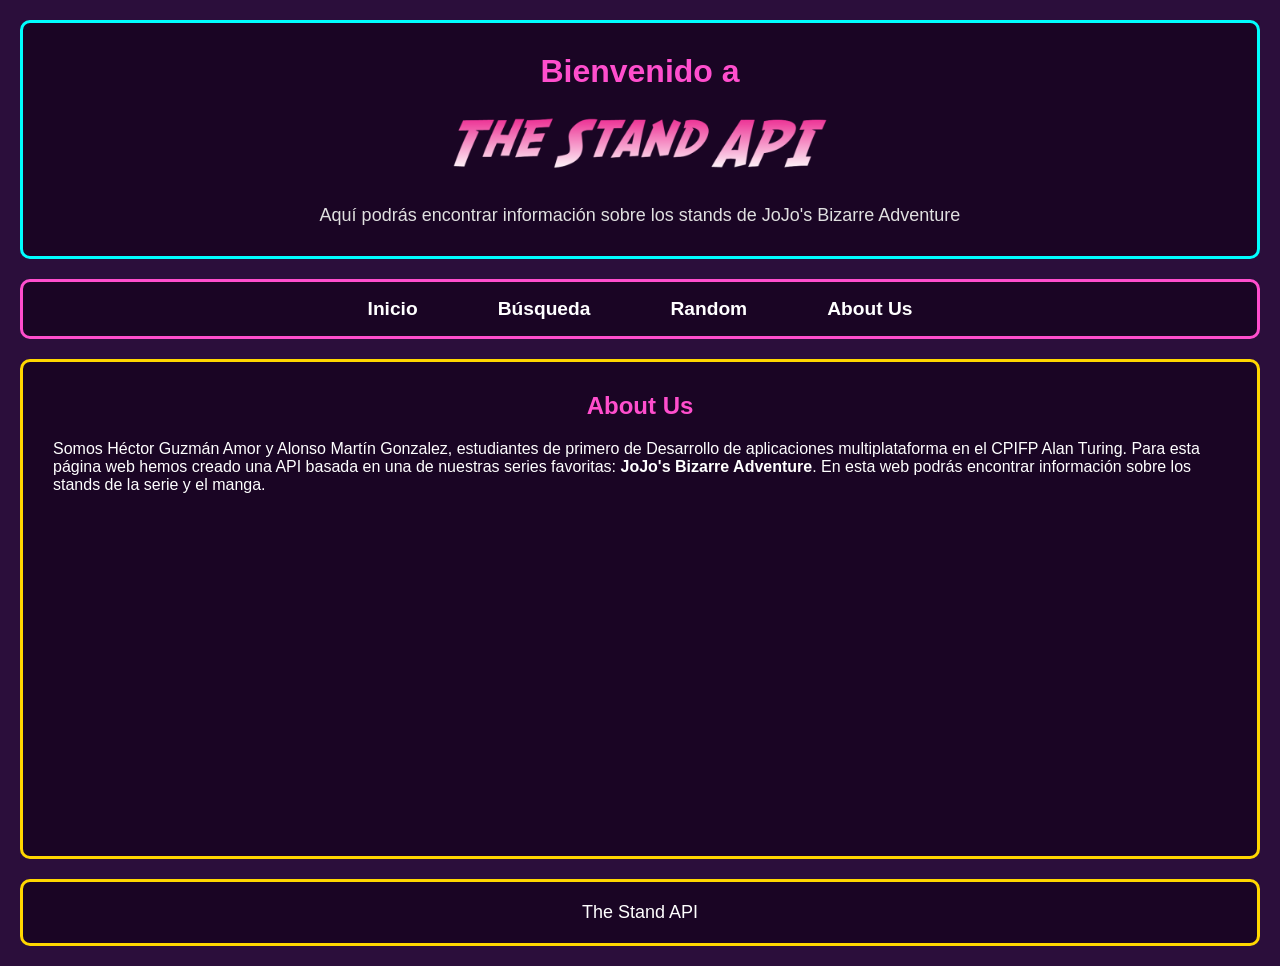
==== pages/aboutus.html @ 4ae76a47 "Nuevo endpoint de busqueda, barra de busqueda y boton random" ====
<!DOCTYPE html>
<html lang="es">

<head>
    <meta charset="UTF-8">
    <meta name="viewport" content="width=device-width, initial-scale=1.0">
    <meta name="author" content="Alonso Martín González & Héctor Guzmán Amor">
    <link rel="icon" href="../images/arrow.png">
    <title>About Us - The Stand API</title>
    <link rel="stylesheet" href="../estilos.css">
</head>

<body>
    <header>
        <a href="../index.html" style="color: inherit; text-decoration: none;">
            <h2>Bienvenido a</h2>
            <img src="../images/banner.png" alt="Banner">
        </a>
        <p>Aquí podrás encontrar información sobre los stands de JoJo's Bizarre Adventure</p>
    </header>
    <nav class="nav-global">
        <ul>
            <li><a href="../index.html">Inicio</a></li>
            <li><a href="busqueda.html">Búsqueda</a></li>
            <li><a href="random.html">Random</a></li>
            <li><a href="aboutus.html">About Us</a></li>
        </ul>
    </nav>
    <main>
        <div class="principal">
            <h2 style="color: #ff4ecd; text-align: center; margin-bottom: 20px;">About Us</h2>
            <p>Somos Héctor Guzmán Amor y Alonso Martín Gonzalez, estudiantes de primero de Desarrollo de aplicaciones multiplataforma en el CPIFP Alan Turing. 
                Para esta página web hemos creado una API basada en una de nuestras series favoritas: <b>JoJo's Bizarre Adventure</b>. 
                En esta web podrás encontrar información sobre los <r>stands</r> de la serie y el manga.</p>
        </div>
    </main>
    <footer>
        <p>The Stand API</p>
    </footer>
    <script src="../js/javascript.js"></script>
</body>

</html>
---- estilos.css ----
* {
    margin: 0;
    padding: 0;
    box-sizing: border-box;
}

body {
    font-family: Arial, Helvetica, sans-serif;
    background-color: #2b0e3b;
    color: white;
    padding: 20px;
}

/* HEADER / BIENVENIDA */
header {
    background-color: #1a0524;
    text-align: center;
    padding: 30px;
    margin-bottom: 20px;
    border: 3px solid #00ffff;
    border-radius: 10px;
}

header h2 {
    font-size: 32px;
    color: #ff4ecd;
    margin-bottom: 10px;
}

header img {
    max-width: 35%;
    height: auto;
    margin-bottom: 15px;
}

header p {
    font-size: 18px;
    color: #e0e0e0;
}

/* NAV */
/* NAV GLOBAL */
nav {
    background-color: #1a0524;
    min-height: 60px;
    display: flex;
    align-items: center;
    justify-content: center;
    padding: 0 20px;
    margin-bottom: 20px;
    border: 3px solid #ff4ecd;
    border-radius: 10px;
}

.nav-global ul {
    list-style-type: none;
    display: flex;
    gap: 40px;
    margin: 0;
    padding: 0;
}

.nav-global ul li a {
    color: white;
    text-decoration: none;
    font-size: 1.2rem;
    font-weight: bold;
    padding: 10px 20px;
    border-radius: 5px;
    transition: background-color 0.3s, color 0.3s;
}

.nav-global ul li a:hover {
    background-color: #ff4ecd;
    color: #1a0524;
}

/* MAIN */
main {
    display: flex;
    gap: 20px;
    min-height: 500px;
}

/* LATERALES */
.imagen1,
.imagen2 {
    width: 18%;
    background-color: #1a0524;
    border: 3px solid #00ffff;
    border-radius: 10px;
    display: flex;
    justify-content: center;
    padding: 20px 0;
}

.imagen1 {
    align-items: flex-end;
}

.imagen2 {
    align-items: center;
}

.imagen2 img {
    animation: flotar 3s infinite alternate ease-in-out;
}

.stand-portada {
    max-width: 90%;
    object-fit: contain;
}

/* CONTENIDO PRINCIPAL */
.principal {
    flex: 1;
    background-color: #1a0524;
    border: 3px solid #ffd700;
    border-radius: 10px;
    padding: 30px;
}

#principal-container {
    display: flex;
    flex-wrap: wrap;
    gap: 20px;
    justify-content: center;
}

#stand-details-container {
    width: 95%;
    max-width: 1600px;
    margin: 0 auto;
}

/* CARDS */
.card-stand {
    background-color: #2b0e3b;
    border: 2px solid #ff4ecd;
    border-radius: 10px;
    text-align: center;
    padding: 15px;
    width: 200px;
    cursor: pointer;
}

.card-stand:hover {
    background-color: #4b0d57;
}

.card-stand img {
    width: 100%;
    height: 150px;
    object-fit: contain;
    margin-bottom: 10px;
}

.card-stand h3 {
    color: white;
    font-size: 1.2rem;
}

.stand-detalles-layout {
    display: flex;
    gap: 30px;
}

.stand-imagen-wrapper {
    width: 40%;
    text-align: center;
}

.stand-imagen-wrapper img {
    width: 100%;
    height: 550px;
    object-fit: contain;
    border-radius: 10px;
    border: 3px solid #00ffff;
    background-color: #1a0524;
}

.stand-info-wrapper {
    width: 60%;
}

.stand-info-wrapper h2 {
    font-size: 3.5rem;
    color: #ff4ecd;
    margin-bottom: 15px;
}

.stand-info-wrapper .desc {
    font-size: 1.4rem;
    margin-bottom: 25px;
}

.stats-grid {
    display: grid;
    grid-template-columns: repeat(3, 1fr);
    gap: 15px;
    margin-top: 20px;
}

.stat-box {
    background-color: #2b0e3b;
    border: 3px solid #00ffff;
    border-radius: 10px;
    padding: 15px;
    text-align: center;
    transition: transform 0.2s;
    aspect-ratio: 1 / 1;
    display: flex;
    flex-direction: column;
    justify-content: center;
    align-items: center;
}

.stat-box:hover {
    transform: scale(1.05);
    background-color: #3f1556;
}

.stat-box .stat-label {
    display: block;
    color: #ff4ecd;
    font-size: 1.8rem;
    font-weight: bold;
    margin-bottom: 8px;
}

.stat-box .stat-value {
    display: block;
    color: #ffd700;
    font-size: 3.5rem;
    font-weight: bold;
}

/* BARRA DE BUSQUEDA */
.cuadro-busqueda {
    width: 600px;
    max-width: 90%;
    margin: 20px auto;
    position: relative;
}

#input-busqueda {
    width: 100%;
    padding: 12px 15px;
    border: 3px solid #00ffff;
    border-radius: 12px;
    background-color: #16002b;
    color: white;
    font-size: 1rem;
    outline: none;
    box-shadow: 0 0 10px #00ffff;
    transition: 0.3s;
}

#input-busqueda:focus {
    border-color: #ff00ff;
    box-shadow: 0 0 15px #ff00ff;
}

#input-busqueda::placeholder {
    color: #cccccc;
}

#resultados-busqueda {
    position: absolute;
    top: 105%;
    left: 0;
    width: 100%;
    background-color: #111;
    border: 2px solid #6a00ff;
    border-radius: 10px;
    overflow: hidden;
    display: none;
    z-index: 1000;
    box-shadow: 0 0 15px #6a00ff;
}

.resultado-item {
    padding: 12px;
    color: white;
    cursor: pointer;
    transition: 0.2s;
    border-bottom: 1px solid #2a2a2a;
}

.resultado-item:last-child {
    border-bottom: none;
}

.resultado-item:hover {
    background-color: #6a00ff;
}

/* BOTON RANDOM */

#btn-random {
    display: block;
    margin: 20px auto;
    padding: 18px 40px;
    background: linear-gradient(135deg, #6a00ff, #ff00ff);
    color: white;
    border: 3px solid #00ffff;
    border-radius: 12px;
    font-size: 1.3rem;
    font-family: Impact, Arial, sans-serif;
    cursor: pointer;
    box-shadow: 0 0 15px #00ffff;
    transition: 0.3s;
}

#btn-random:hover {
    transform: scale(1.05);
    box-shadow: 0 0 20px #ff00ff;
    border-color: #ff00ff;
}

#btn-random:active {
    transform: scale(0.97);
}

/* FOOTER */
footer {
    background-color: #1a0524;
    margin-top: 20px;
    text-align: center;
    padding: 20px;
    border: 3px solid #ffd700;
    border-radius: 10px;
}

footer p {
    font-size: 18px;
    color: white;
}

/* ANIMACIONES */
@keyframes flotar {
    0% {
        transform: translateY(-10px);
    }

    100% {
        transform: translateY(10px);
    }
}
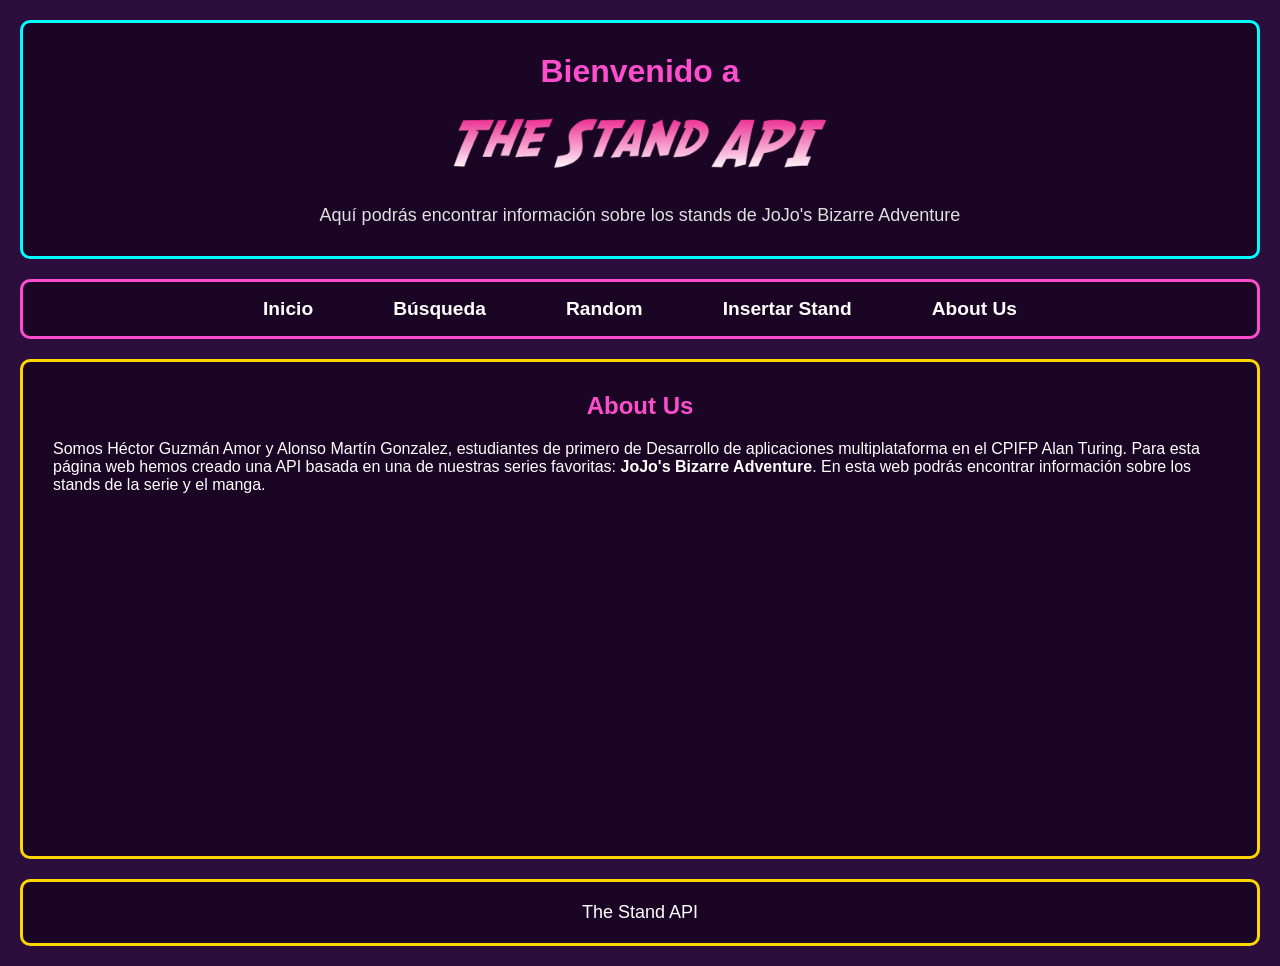
==== commit 529977c1: "añadida función para borrar stand, A MEJORAR" ====
--- a/pages/aboutus.html
+++ b/pages/aboutus.html
@@ -12,7 +12,7 @@
 
 <body>
     <header>
-        <a href="../index.html" style="color: inherit; text-decoration: none;">
+        <a href="../index.html" class="header-logo-link">
             <h2>Bienvenido a</h2>
             <img src="../images/banner.png" alt="Banner">
         </a>
@@ -23,12 +23,13 @@
             <li><a href="../index.html">Inicio</a></li>
             <li><a href="busqueda.html">Búsqueda</a></li>
             <li><a href="random.html">Random</a></li>
+            <li><a href="insertar.html">Insertar Stand</a></li>
             <li><a href="aboutus.html">About Us</a></li>
         </ul>
     </nav>
     <main>
         <div class="principal">
-            <h2 style="color: #ff4ecd; text-align: center; margin-bottom: 20px;">About Us</h2>
+            <h2 class="page-title">About Us</h2>
             <p>Somos Héctor Guzmán Amor y Alonso Martín Gonzalez, estudiantes de primero de Desarrollo de aplicaciones multiplataforma en el CPIFP Alan Turing. 
                 Para esta página web hemos creado una API basada en una de nuestras series favoritas: <b>JoJo's Bizarre Adventure</b>. 
                 En esta web podrás encontrar información sobre los <r>stands</r> de la serie y el manga.</p>
--- a/estilos.css
+++ b/estilos.css
@@ -346,4 +346,109 @@
     100% {
         transform: translateY(10px);
     }
+}
+
+/* CLASES UTILIDAD AÑADIDAS PARA REEMPLAZAR ESTILOS INLINE */
+.header-logo-link {
+    color: inherit;
+    text-decoration: none;
+}
+
+.page-title {
+    color: #ff4ecd;
+    text-align: center;
+    margin-bottom: 20px;
+}
+
+/* FORMULARIO DE INSERCIÓN */
+.form-container {
+    width: 80%;
+    margin: 0 auto;
+    background-color: #2b0e3b;
+    padding: 20px;
+    border-radius: 10px;
+    border: 3px solid #00ffff;
+}
+
+.form-group {
+    margin-bottom: 15px;
+}
+
+.form-group label {
+    display: block;
+    margin-bottom: 5px;
+    color: #ff4ecd;
+    font-weight: bold;
+}
+
+.form-group input,
+.form-group textarea {
+    width: 100%;
+    padding: 10px;
+    border-radius: 5px;
+    border: 1px solid #ffd700;
+    background-color: #1a0524;
+    color: white;
+    font-size: 1rem;
+}
+
+.form-group input:focus,
+.form-group textarea:focus {
+    outline: none;
+    border-color: #ff00ff;
+    box-shadow: 0 0 10px #ff00ff;
+}
+
+.btn-submit {
+    display: block;
+    width: 100%;
+    padding: 15px;
+    background: linear-gradient(135deg, #6a00ff, #ff00ff);
+    color: white;
+    border: 2px solid #00ffff;
+    border-radius: 10px;
+    font-size: 1.2rem;
+    cursor: pointer;
+    font-family: Impact, Arial, sans-serif;
+    margin-top: 20px;
+    transition: 0.3s;
+}
+
+.btn-submit:hover {
+    transform: scale(1.02);
+    box-shadow: 0 0 15px #ff00ff;
+}
+
+.stats-grid-form {
+    display: grid;
+    grid-template-columns: repeat(3, 1fr);
+    gap: 15px;
+}
+
+#mensaje-resultado {
+    text-align: center;
+    margin-top: 15px;
+    font-size: 1.2rem;
+    font-weight: bold;
+}
+
+/* BOTÓN BORRAR */
+.btn-borrar {
+    display: block;
+    width: 100%;
+    margin-top: 15px;
+    padding: 12px;
+    background: linear-gradient(135deg, #ff0055, #990033);
+    color: white;
+    border: 2px solid #ff0055;
+    border-radius: 10px;
+    font-size: 1.2rem;
+    cursor: pointer;
+    font-family: Impact, Arial, sans-serif;
+    transition: 0.3s;
+}
+
+.btn-borrar:hover {
+    transform: scale(1.02);
+    box-shadow: 0 0 15px #ff0055;
 }
